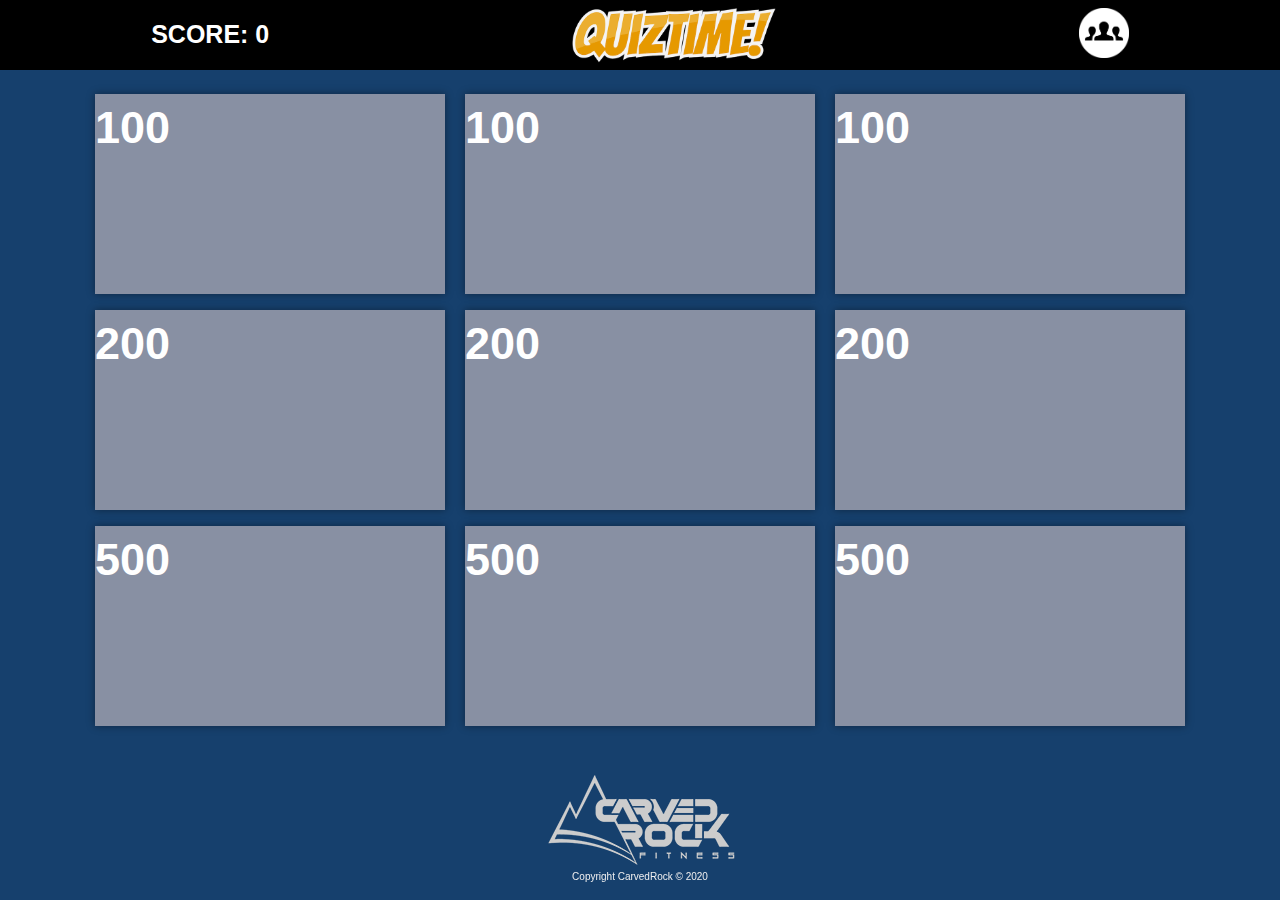
==== starter-game/index.html @ 35550446 "Build out game board with some pieces." ====
<!DOCTYPE html>
<html>

<head>
	<title>Game Page</title>

	<!-- Bootstrap CSS -->
	<link rel="stylesheet" href="https://stackpath.bootstrapcdn.com/bootstrap/4.3.1/css/bootstrap.min.css">

	<!-- Game CSS -->
	<link rel="stylesheet" type="text/css" href="css/game.css">

</head>

<body>

	<!-- Main Container -->
	<div class="d-flex flex-row justify-content-around topBar sticky-top">
		<div class="py-3">
			<p class="scoreLabel">SCORE: 0</p>
		</div>
		<div class="py-2">
			<img src="images/SmallLogo.png" alt="" class="img-fluid smallLogo">
		</div>
		<div class="py-2">
			<img src="images/leaderboard.png" alt="" class="leaderboard">
		</div>
	</div>

	<!-- Game Board -->
	<div class="container py-md-3 py-sm-1">

		<!-- Game Board -->
		<div class="d-flex flex-row justify-content-around flex-wrap">
			<div class="gamePiece m-2 d-flex">100</div>
			<div class="gamePiece m-2 d-flex">100</div>
			<div class="gamePiece m-2 d-flex">100</div>
			<div class="gamePiece m-2 d-flex">200</div>
			<div class="gamePiece m-2 d-flex">200</div>
			<div class="gamePiece m-2 d-flex">200</div>
			<div class="gamePiece m-2 d-flex">500</div>
			<div class="gamePiece m-2 d-flex">500</div>
			<div class="gamePiece m-2 d-flex">500</div>
		</div>

	</div>

	<!-- Copyright -->
	<div class="d-flex flex-column align-items-center fixed-bottom">
		<img src="images/carved-rock-logo-white.png" alt="" class="img-fluid">
		<p class="copyRight">Copyright CarvedRock &copy; 2020</p>
	</div>

	<!-- Question Modal -->
	<div class="modal fade" tabindex="-1" role="dialog" id="questionModal">
		<div class="modal-dialog modal-lg" role="document">
			<div class="modal-content">
				<div class="modal-header">
					<h5 class="modal-title">Knowledge Check</h5>
					<button type="button" class="close" data-dismiss="modal" aria-label="Close">
						<span aria-hidden="true">&times;</span>
					</button>
				</div>
				<div class="modal-body">

				</div>
			</div>
		</div>
	</div>

	<!-- Leaderboard Modal -->
	<div class="modal fade" tabindex="-1" role="dialog" id="leaderBoard">
		<div class="modal-dialog modal-lg" role="document">
			<div class="modal-content">
				<div class="modal-header">
					<h5 class="modal-title">Leaderboard</h5>
					<button type="button" class="close" data-dismiss="modal" aria-label="Close">
						<span aria-hidden="true">&times;</span>
					</button>
				</div>
				<div class="modal-body">
					<div class="d-flex flex-row flex-wrap py-2 justify-content-center">
						<div class="d-flex flex-column flex-fill align-items-center p-4 m-2 leaderCard">
							<div class="d-block">
								<img src="images/jon.jpg" class="personIcon rounded-circle">
							</div>
							<p class="smallLabel pt-1">CEO</p>
							<h4 class="nameText">Jon Davies</h4>
						</div>
						<div class="d-flex flex-column align-items-center p-4 m-2 leaderCard">
							<div class="d-block">
								<img src="images/jess.jpg" class="personIcon rounded-circle">
							</div>
							<p class="smallLabel pt-1">Intern</p>
							<h4 class="nameText">Jess Daines</h4>
						</div>
						<div class="d-flex flex-column align-items-center p-4 m-2 leaderCard">
							<div class="d-block">
								<img src="images/brant.jpg" class="personIcon rounded-circle">
							</div>
							<p class="smallLabel pt-1">Cheif Engineer</p>
							<h4 class="nameText">Brant Pease</h4>
						</div>
						<div class="d-flex flex-column align-items-center p-4 m-2 leaderCard">
							<div class="d-block">
								<img src="images/katie.jpg" class="personIcon rounded-circle">
							</div>
							<p class="smallLabel pt-1">Team Leader</p>
							<h4 class="nameText">Becky McGee</h4>
						</div>
						<div class="d-flex flex-column align-items-center p-4 m-2 leaderCard">
							<div class="d-block">
								<img src="images/dan.jpg" class="personIcon rounded-circle">
							</div>
							<p class="smallLabel pt-1">Cheif Scientist</p>
							<h4 class="nameText">Dan Anthony</h4>
						</div>
						<div class="d-flex flex-column align-items-center p-4 m-2 leaderCard">
							<div class="d-block">
								<img src="images/mckenzie.jpg" class="personIcon rounded-circle">
							</div>
							<p class="smallLabel pt-1">Tech Lead</p>
							<h4 class="nameText">McKenzie Dawn</h4>
						</div>
						<div class="d-flex flex-column flex-fill align-items-center p-4 m-2 leaderCard">
							<div class="d-block">
								<img src="images/jimmy.jpg" class="personIcon rounded-circle">
							</div>
							<p class="smallLabel pt-1">Security</p>
							<h4 class="nameText">Jimmy Francis</h4>
						</div>
					</div>
				</div>
			</div>
		</div>
	</div>

	<!-- Bootstrap JS -->
	<script src="https://code.jquery.com/jquery-3.3.1.slim.min.js"></script>
	<script src="https://cdnjs.cloudflare.com/ajax/libs/popper.js/1.14.7/umd/popper.min.js"></script>
	<script src="https://stackpath.bootstrapcdn.com/bootstrap/4.3.1/js/bootstrap.min.js"></script>

	<!-- Game JS -->
	<script src="js/content.js"></script>
	<script src="js/game.js"></script>

</body>

</html>
---- starter-game/css/game.css ----
/*Background*/
body {
  background-color: #16406d;
}

/*Top Bar*/
.topBar {
  background-color: #000000;
  height: 70px;
}

.smallLogo {
  max-height: 55px;
  max-width: auto;
}

.scoreLabel {
  font-weight: bold;
  font-size: 25px;
  color: #fff;
}

.leaderboard {
  width: 50px;
  height: auto;
}

/*Copyright*/
.copyRight {
  font-size: 10px;
  color: #eeeeef;
}

/*Question Modal*/
.circleImage {
  width: 100px;
  height: 100px;
}

.modal-content {
  border-radius: 1.59rem;
  overflow: hidden;
}

.smallLabel {
  font-size: 0.8rem;
  margin: 0;
  color: #949395;
  text-transform: uppercase;
}

.modal-body h4 {
  margin: 2px 0;
  font-size: 2rem;
}

.modal-footer {
  border: 0;
}

.modal-header {
  background-color: #3f3f3f;
  color: #fff;
}

.close {
  color: #fff;
  font-size: 1.9rem;
  font-weight: 100;
  line-height: 0.8;
}

.close:hover {
  color: #d8d6d9;
}

.gamePiece {
  background-color: #8890a3;
  color: #fff;
  font-weight: bold;
  font-size: 45px;
  width: 350px;
  height: 200px;
  box-shadow: 0 0 8px rgba(0, 0, 0, 0.4);
}

.gamePiece:hover {
  background-color: #707784;
  cursor: pointer;
}

.gamePieceAnswered {
  background-color: #8890a3;
  color: #fff;
  font-weight: bold;
  font-size: 45px;
  width: 350px;
  height: 200px;
  box-shadow: 0 0 8px rgba(0, 0, 0, 0.4);
  opacity: 0.5;
}

/*Leaderboard Modal*/
.nameText {
  font-size: 18px !important;
}

.personIcon {
  width: 100px;
  height: 100px;
}

.leaderCard {
  border-radius: 15px;
  box-shadow: 0 0 8px rgba(0, 0, 0, 0.2);
  background-color: #fff;
}

#leaderBoard .modal-content {
  background-color: #f4f3f5 !important;
}
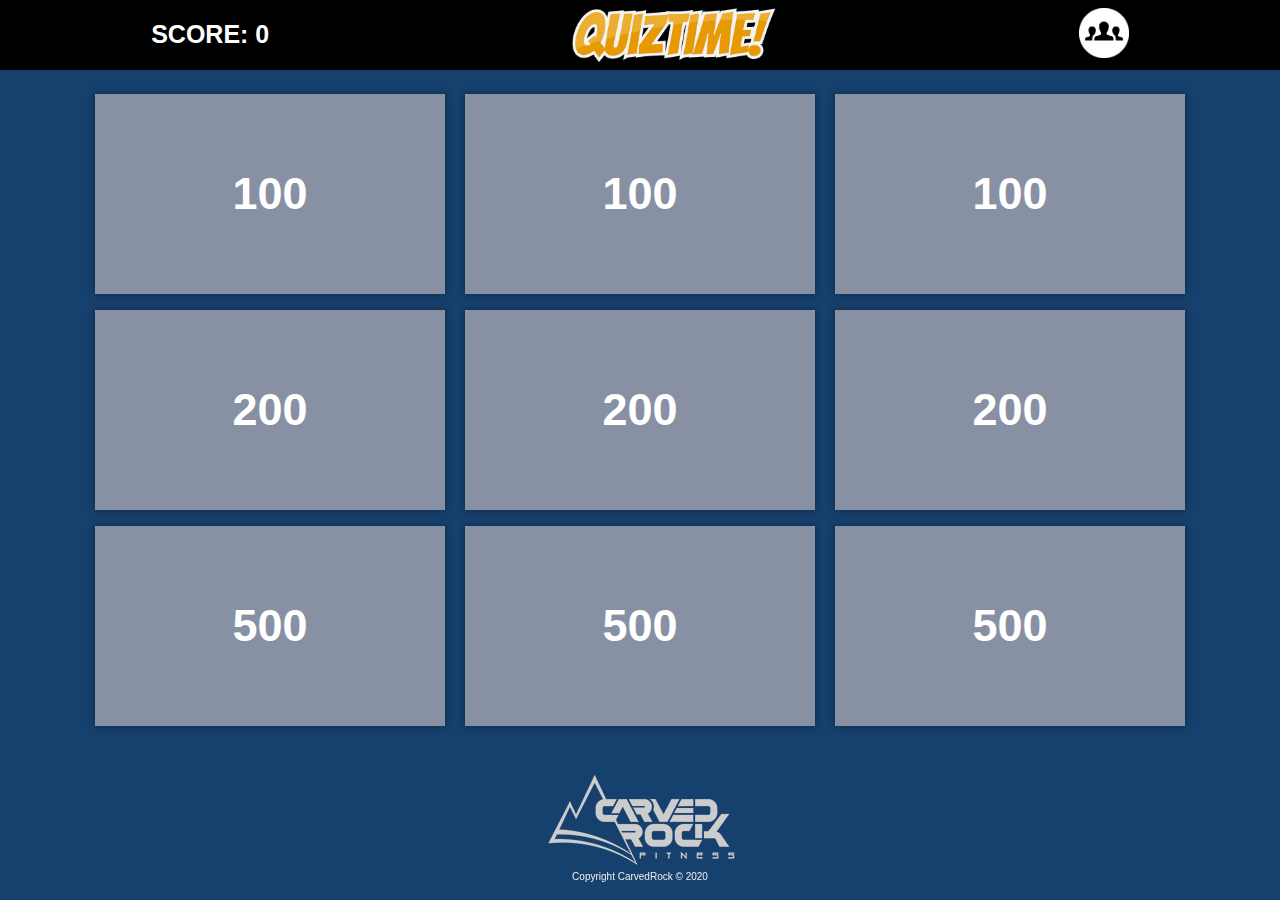
==== commit 521ac37f: "Center game piece text." ====
--- a/starter-game/index.html
+++ b/starter-game/index.html
@@ -32,15 +32,15 @@
 
 		<!-- Game Board -->
 		<div class="d-flex flex-row justify-content-around flex-wrap">
-			<div class="gamePiece m-2 d-flex">100</div>
-			<div class="gamePiece m-2 d-flex">100</div>
-			<div class="gamePiece m-2 d-flex">100</div>
-			<div class="gamePiece m-2 d-flex">200</div>
-			<div class="gamePiece m-2 d-flex">200</div>
-			<div class="gamePiece m-2 d-flex">200</div>
-			<div class="gamePiece m-2 d-flex">500</div>
-			<div class="gamePiece m-2 d-flex">500</div>
-			<div class="gamePiece m-2 d-flex">500</div>
+			<div class="gamePiece m-2 d-flex justify-content-center align-items-center">100</div>
+			<div class="gamePiece m-2 d-flex justify-content-center align-items-center">100</div>
+			<div class="gamePiece m-2 d-flex justify-content-center align-items-center">100</div>
+			<div class="gamePiece m-2 d-flex justify-content-center align-items-center">200</div>
+			<div class="gamePiece m-2 d-flex justify-content-center align-items-center">200</div>
+			<div class="gamePiece m-2 d-flex justify-content-center align-items-center">200</div>
+			<div class="gamePiece m-2 d-flex justify-content-center align-items-center">500</div>
+			<div class="gamePiece m-2 d-flex justify-content-center align-items-center">500</div>
+			<div class="gamePiece m-2 d-flex justify-content-center align-items-center">500</div>
 		</div>
 
 	</div>
